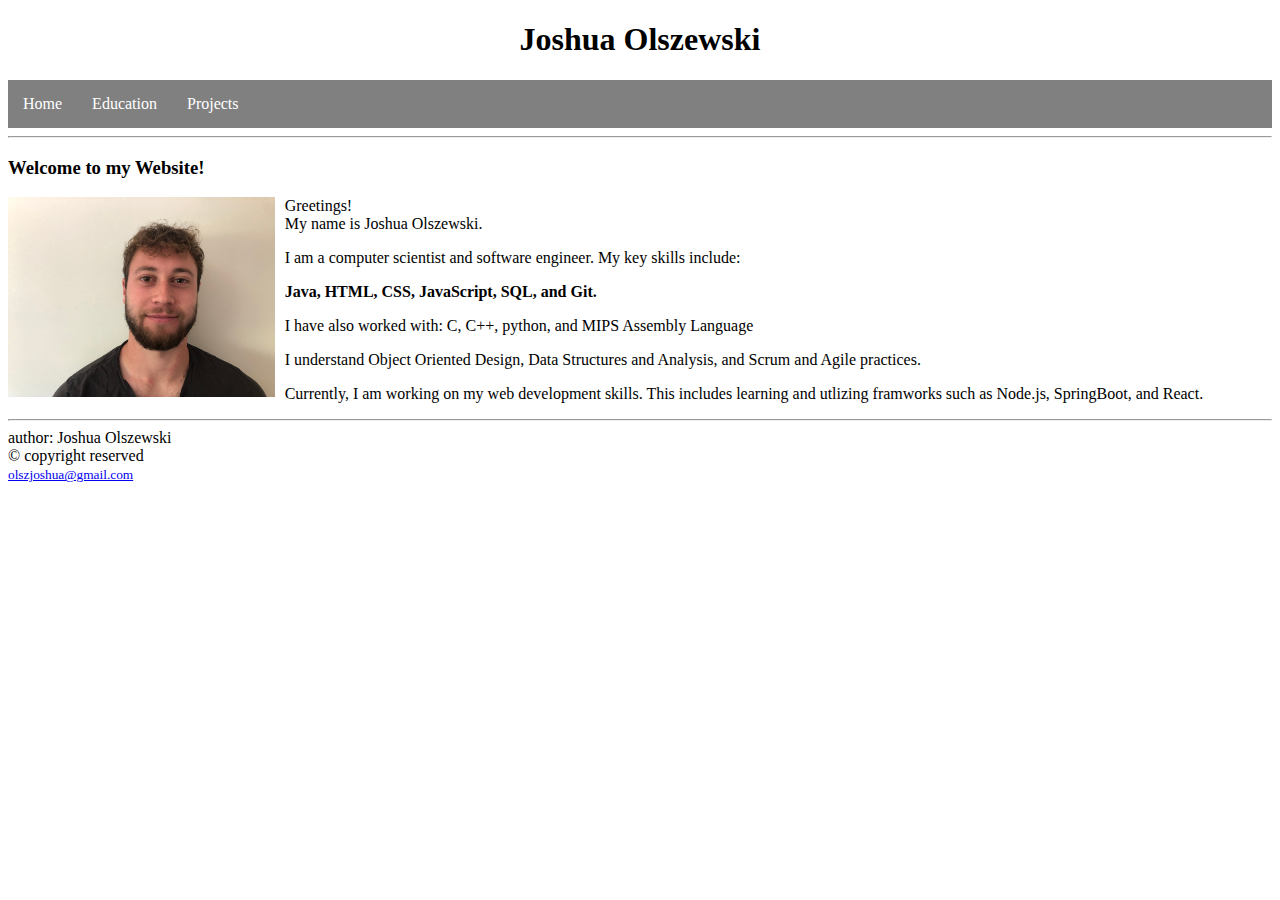
==== html/index.html @ dcd29408 "Initialized" ====
<!DOCTYPE html>
<html>
    <head>
        <title>Home</title>
        <link rel="stylesheet" href="/css/index.css">
    </head>
    <body>
        <header>
            <h1>Joshua Olszewski</h1>
            <nav class="navbar">
                <ul>
                    <li> <a href="index.html">Home</a></li>
                    <li> <a href="education.html">Education</a></li>
                    <li> <a href="projects.html">Projects</a></li>
                </ul>
            </nav>
            <hr>
        </header>

        <main>
            <h3>Welcome to my Website!</h3>
                <img src="/images/portrait.jpg" height="200" id="portrait">
                <p>Greetings! <br>My name is Joshua Olszewski.</p>
                <p>I am a computer scientist and software engineer. My key skills include:</p>
                <p><b>Java, HTML, CSS, JavaScript, SQL, and Git.</b></p>
                <p>I have also worked with: C, C++, python, and MIPS Assembly Language</p>
                <p>I understand Object Oriented Design, Data Structures and Analysis, and Scrum and Agile practices.</p>
                <p>Currently, I am working on my web development skills. This includes learning and utlizing framworks such as Node.js, SpringBoot, and React.</p>
            </main>

        <footer>
            <hr>
            author: Joshua Olszewski<br>
            &copy; copyright reserved<br>
            <small>
                <a href="mailto:olszjoshua@gmail.com">olszjoshua@gmail.com</a>
            </small>
        </footer>

        <script src="/js/index.js"></script>
    </body>
</html>
---- css/index.css ----
header h1{
    text-align: center;
}

footer {
    clear:both;
}

.navbar ul{
    list-style-type: none; 
    background-color: grey;
    padding: 0px; 
    margin: 0px;
    overflow: hidden;
}

.navbar a{
    color: white; 
    text-decoration: none;
    padding: 15px; 
    display: block; 
    text-align: center;
}

.navbar a:hover{
    background-color: rgb(48, 48, 48);
}

.navbar li{
    float: left;
}

#portrait{
    float: left;
    margin-right: 10px;
    margin-bottom: 10px;
}
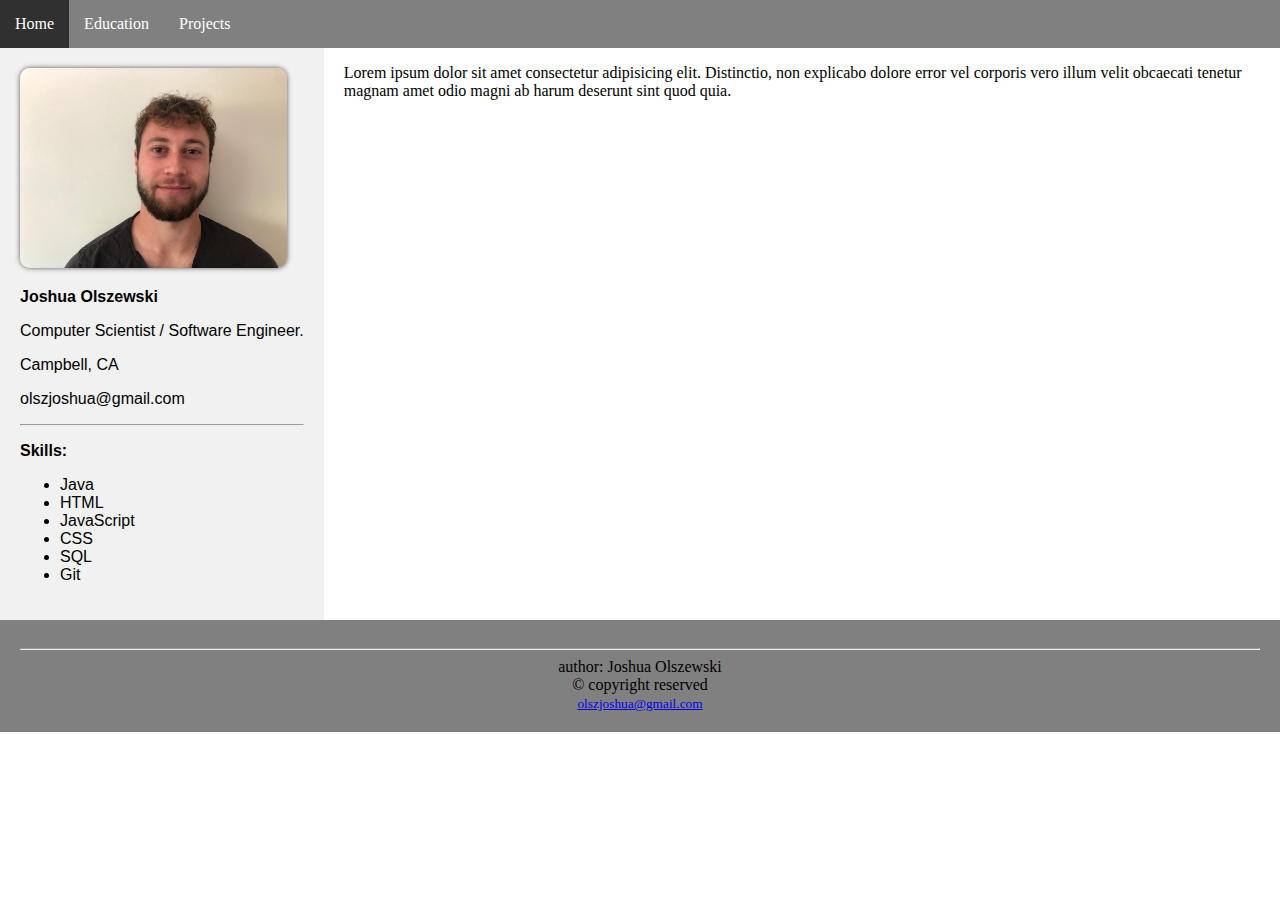
==== commit f8e9ca7d: "More structured website using flex." ====
--- a/html/index.html
+++ b/html/index.html
@@ -1,12 +1,13 @@
 <!DOCTYPE html>
-<html>
+<html lang = "en">
     <head>
         <title>Home</title>
+        <meta charset="UTF-8">
+        <meta name="viewport" content="width=device-width, initial-scale=1">
         <link rel="stylesheet" href="/css/index.css">
     </head>
     <body>
         <header>
-            <h1>Joshua Olszewski</h1>
             <nav class="navbar">
                 <ul>
                     <li> <a href="index.html">Home</a></li>
@@ -14,27 +15,45 @@
                     <li> <a href="projects.html">Projects</a></li>
                 </ul>
             </nav>
-            <hr>
+    
         </header>
 
         <main>
-            <h3>Welcome to my Website!</h3>
-                <img src="/images/portrait.jpg" height="200" id="portrait">
-                <p>Greetings! <br>My name is Joshua Olszewski.</p>
-                <p>I am a computer scientist and software engineer. My key skills include:</p>
-                <p><b>Java, HTML, CSS, JavaScript, SQL, and Git.</b></p>
-                <p>I have also worked with: C, C++, python, and MIPS Assembly Language</p>
-                <p>I understand Object Oriented Design, Data Structures and Analysis, and Scrum and Agile practices.</p>
-                <p>Currently, I am working on my web development skills. This includes learning and utlizing framworks such as Node.js, SpringBoot, and React.</p>
-            </main>
+            <div class="row">
+                <div class="side">
+                    <img src="/images/portrait.jpg" height="200" id="portrait">
+                    <p><b>Joshua Olszewski</b></p>
+                    <p>Computer Scientist / Software Engineer.</p>
+                    <p>Campbell, CA</p>
+                    <p>olszjoshua@gmail.com</p>
+                    <hr>
+                    <p><b>Skills: </b></p>
+                    <ul>
+                        <li>Java</li>
+                        <li>HTML</li>
+                        <li>JavaScript</li>
+                        <li>CSS</li>
+                        <li>SQL</li>
+                        <li>Git</li>
+                    </ul>
+                </div>
+                <div class="main">
+                    <div class="person">
+                        <p>Lorem ipsum dolor sit amet consectetur adipisicing elit. Distinctio, non explicabo dolore error vel corporis vero illum velit obcaecati tenetur magnam amet odio magni ab harum deserunt sint quod quia.</p>
+                    </div>
+                </div>
+            </div>
+        </main>
 
         <footer>
             <hr>
-            author: Joshua Olszewski<br>
-            &copy; copyright reserved<br>
-            <small>
-                <a href="mailto:olszjoshua@gmail.com">olszjoshua@gmail.com</a>
-            </small>
+            <div id="copyright">
+                author: Joshua Olszewski<br>
+                &copy; copyright reserved<br>
+                <small>
+                    <a href="mailto:olszjoshua@gmail.com">olszjoshua@gmail.com</a>
+                </small>
+            </div>
         </footer>
 
         <script src="/js/index.js"></script>
--- a/css/index.css
+++ b/css/index.css
@@ -1,9 +1,22 @@
+img {
+    border-radius: 10px;
+    box-shadow: 0 0 5px rgb(84, 84, 84);
+}
+
+body {
+    margin: 0px; 
+}
+
 header h1{
     text-align: center;
+    font-size: 40px; 
 }
 
 footer {
     clear:both;
+    padding: 20px;
+    text-align: center; 
+    background: grey; 
 }
 
 .navbar ul{
@@ -30,11 +43,29 @@
     float: left;
 }
 
-#portrait{
-    float: left;
-    margin-right: 10px;
-    margin-bottom: 10px;
+.row {
+    display: flex;
+    flex-wrap: wrap;
+}
+
+.side {
+    flex: 20%; 
+    max-width: fit-content;
+    background-color: #f1f1f1; 
+    padding: 20px;
+    font-family:'Gill Sans', 'Gill Sans MT', Calibri, 'Trebuchet MS', sans-serif;
+}
+
+.main {
+    flex: 70%; 
+    background-color: rgb(255, 255, 255); 
+    padding-left: 20px; 
 }
 
 
 
+
+
+
+
+
